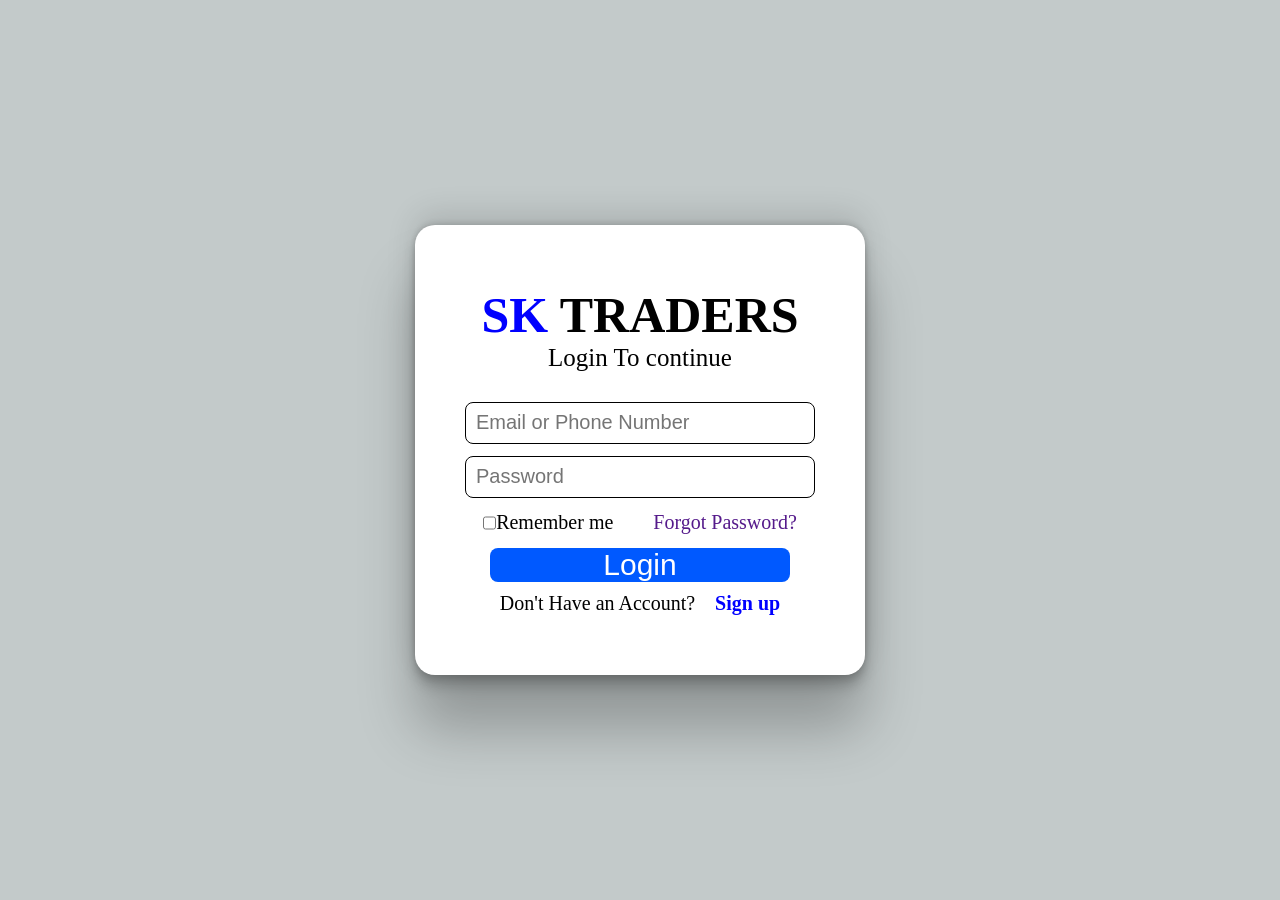
==== index.html @ fbc5b936 "SK TRADERS Porject" ====
<!DOCTYPE html>
<html lang="en">
<head>
    <meta charset="UTF-8">
    <meta name="viewport" content="width=device-width, initial-scale=1.0">
    <link rel="stylesheet" href="style.css">
    <title>SK TRADERS</title>
</head>
<body>
    <!-- container -->
    <div id="container">
        <h1> <span>SK </span> TRADERS</h1>
         <p id="p">Login To continue</p>
         <!-- input -->
         <div id="input-box">
         <input type="text" placeholder="Email or Phone Number">
         <input type="password" placeholder="Password"> </div>
            <!-- forgot -->
         <div id="forgot-box"> <p id="checkbox"> <input type="checkbox">Remember me</p>
        <p><a href="" id="forgot">Forgot Password?</a></p> </div>
        <!-- login -->
         <a href=""> <button id="login-button">Login</button></a>
         <!-- signup -->
         <div id="signup-box"><p>Don't Have an Account?</p> 
            <p> <a href="" id="signup"> <span>Sign up </span></a></p></div>

    </div>
    
</body>
</html>
---- style.css ----
*{
    margin: 0;
    padding: 0;
    box-sizing: none;
}
body{
    min-height: 100vh;
    width: 100%;
    display: flex;
    align-items: center;
    justify-content: center;
    background-color: rgb(195, 202, 202);
}

#container{
    min-height: 450px;
    background-color: white;
    width: 90%;
    max-width: 450px;
    display: flex;
    flex-direction: column;
    align-items: center;
    justify-content: center;
    border-radius: 20px;
    box-shadow: rgba(0, 0, 0, 0.25) 0px 54px 55px, rgba(0, 0, 0, 0.12) 0px -12px 30px, rgba(0, 0, 0, 0.12) 0px 4px 6px, rgba(0, 0, 0, 0.17) 0px 12px 13px, rgba(0, 0, 0, 0.09) 0px -3px 5px;
}
#input-box{
    padding-top: 30px;
    display: flex;
    flex-direction: column;
    width: 80%;
    max-width: 350px;
    gap: 12px;
    
}
h1{
    font-size: 50px;
}
#p{
    font-size: 25px;
}
input{
    font-size: 20px;
    border-radius: 8px;
    border: 1px solid;
    height: 40px;
    

}::placeholder{
    font-size: 20px;
    display: flex;
    align-self: center;
    padding-left: 10px;
    
}
#forgot-box{
    padding-top: 5px;

    display: flex;
    align-items: center;
    gap: 40px;
    padding-bottom: 5px;
    font-size: 20px;

    
}
#checkbox{
    display: flex;
    align-items: center;
}
#forgot{
    text-decoration: none;
}
#login-button{
    font-size: 30px;
    border-radius:8px;
    width: 300px;
    background-color: rgb(0, 89, 255);
    border: none;

    
}
#login-button:hover{
    cursor: pointer;
    background-color: rgb(0, 0, 255);
}
button{
    color: white;
}
#signup{
    color: blue;
    text-decoration: none;

}
span{
    color: blue;
}

#signup-box{
    display: flex;
    gap: 20px;
    font-size: 20px;
    padding-top: 10px;

}
span{
    font-weight: bold;
}
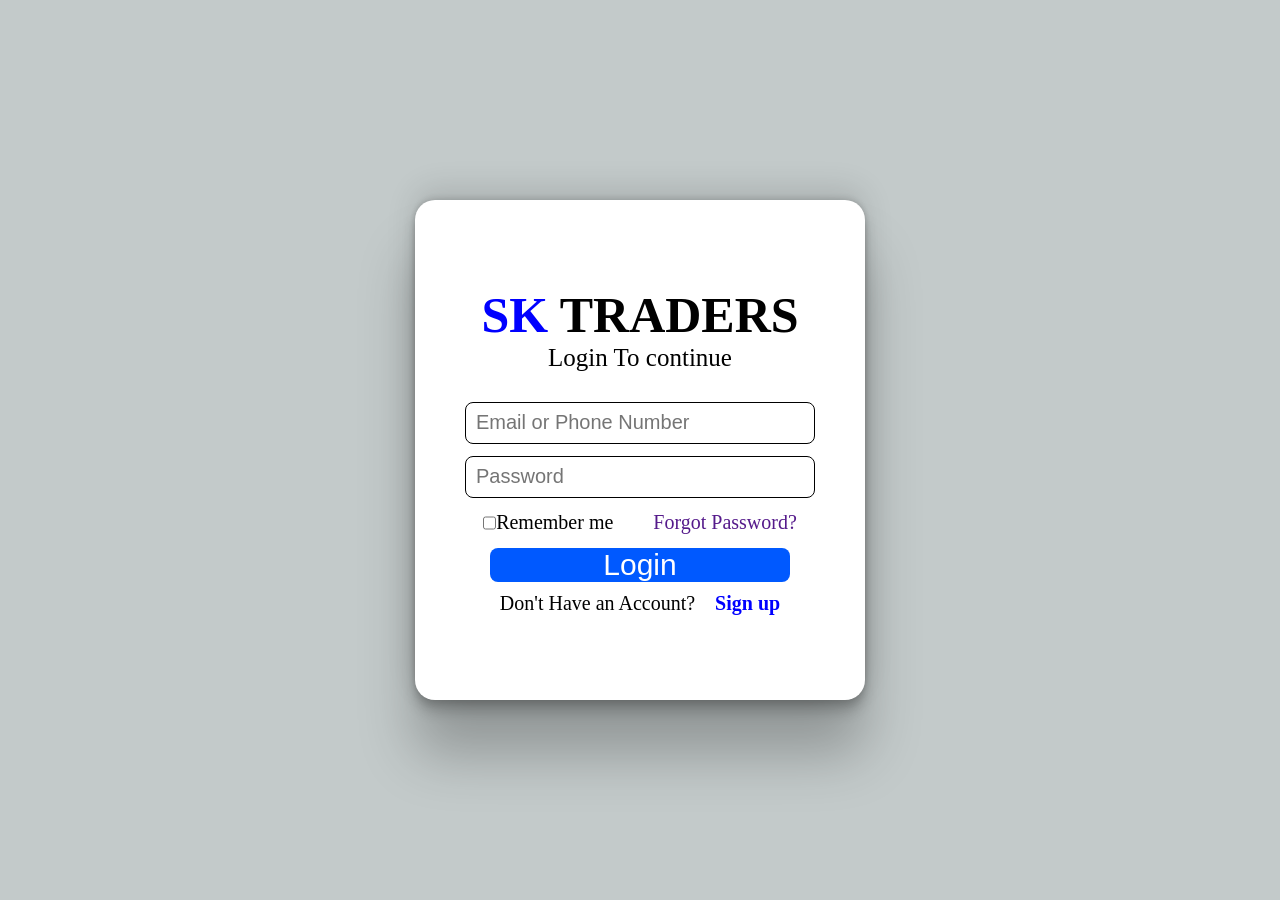
==== commit 2134e274: "Signup update" ====
--- a/index.html
+++ b/index.html
@@ -22,8 +22,8 @@
          <a href=""> <button id="login-button">Login</button></a>
          <!-- signup -->
          <div id="signup-box"><p>Don't Have an Account?</p> 
-            <p> <a href="" id="signup"> <span>Sign up </span></a></p></div>
-
+            <p> <a href="signup.html" id="signup"> <span>Sign up </span></a></p></div>
+     
     </div>
     
 </body>
--- a/style.css
+++ b/style.css
@@ -13,7 +13,7 @@
 }
 
 #container{
-    min-height: 450px;
+    min-height: 500px;
     background-color: white;
     width: 90%;
     max-width: 450px;
